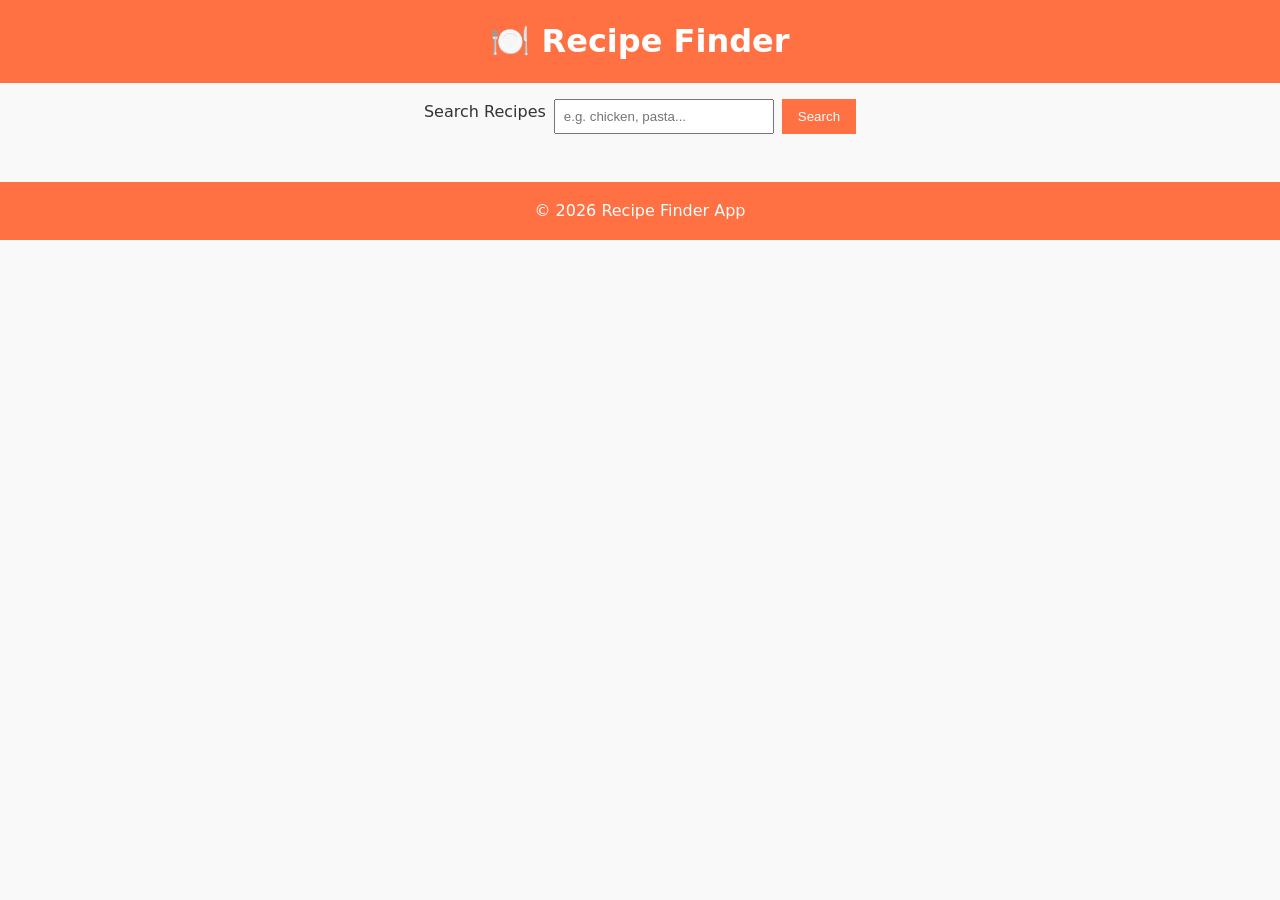
==== index.html @ 77ccf13b "Add site files (HTML, CSS, JS)" ====
<!DOCTYPE html>
<html lang="en">

<head>
    <meta charset="UTF-8" />
    <meta name="viewport" content="width=device-width, initial-scale=1.0" />

    <title>Recipe Finder App</title>
    <meta name="description" content="Search and discover delicious recipes using real-time APIs." />

    <link rel="stylesheet" href="css/styles.css" />
    <link rel="stylesheet" href="css/animations.css" />

    <script type="module" src="js/main.js" defer></script>
</head>

<body>

    <header>
        <h1>🍽️ Recipe Finder</h1>
    </header>

    <main>
        <section class="search-section">
            <form id="search-form">
                <label for="search-input">Search Recipes</label>
                <input type="text" id="search-input" placeholder="e.g. chicken, pasta..." required />
                <button type="submit">Search</button>
            </form>
        </section>

        <section id="results" class="results-grid" aria-live="polite"></section>
    </main>

    <footer>
        <p>&copy; 2026 Recipe Finder App</p>
    </footer>

    <div id="modal-root"></div>

</body>

</html>
---- css/styles.css ----
* {
    box-sizing: border-box;
    margin: 0;
    padding: 0;
}

body {
    font-family: system-ui, sans-serif;
    background-color: #f9f9f9;
    color: #333;
    line-height: 1.6;
}

header,
footer {
    text-align: center;
    padding: 1rem;
    background-color: #ff7043;
    color: white;
}

.search-section {
    padding: 1rem;
    text-align: center;
}

form {
    display: flex;
    justify-content: center;
    gap: 0.5rem;
    flex-wrap: wrap;
}

input {
    padding: 0.5rem;
    width: 220px;
}

button {
    padding: 0.5rem 1rem;
    cursor: pointer;
    background-color: #ff7043;
    border: none;
    color: white;
}

.results-grid {
    display: grid;
    grid-template-columns: repeat(auto-fit, minmax(250px, 1fr));
    gap: 1rem;
    padding: 1rem;
}

.recipe-card {
    background: white;
    border-radius: 8px;
    overflow: hidden;
    cursor: pointer;
}
---- css/animations.css ----
.recipe-card {
    transition: transform 0.3s ease, box-shadow 0.3s ease;
}

.recipe-card:hover {
    transform: translateY(-6px);
    box-shadow: 0 12px 20px rgba(0, 0, 0, 0.2);
}

.fade-in {
    animation: fadeIn 0.5s ease-in;
}

@keyframes fadeIn {
    from {
        opacity: 0;
        transform: translateY(10px);
    }

    to {
        opacity: 1;
        transform: translateY(0);
    }
}
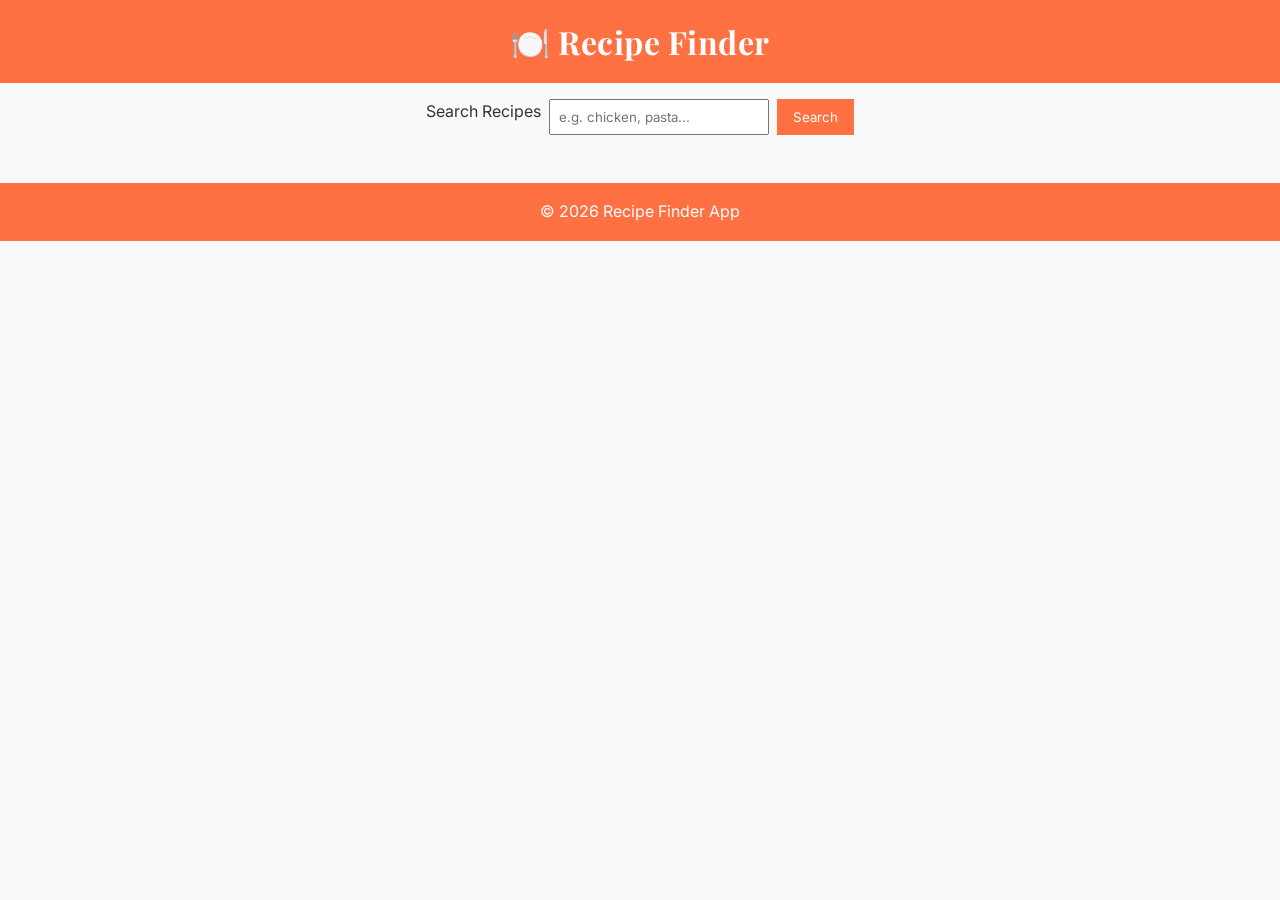
==== commit 2a140fe3: "Update styles and homepage layout" ====
--- a/index.html
+++ b/index.html
@@ -7,6 +7,12 @@
 
     <title>Recipe Finder App</title>
     <meta name="description" content="Search and discover delicious recipes using real-time APIs." />
+    <!-- Google Fonts -->
+    <link rel="preconnect" href="https://fonts.googleapis.com">
+    <link rel="preconnect" href="https://fonts.gstatic.com" crossorigin>
+    <link
+        href="https://fonts.googleapis.com/css2?family=Inter:wght@400;500;600&family=Playfair+Display:wght@600;700&display=swap"
+        rel="stylesheet" />
 
     <link rel="stylesheet" href="css/styles.css" />
     <link rel="stylesheet" href="css/animations.css" />
--- a/css/styles.css
+++ b/css/styles.css
@@ -5,7 +5,7 @@
 }
 
 body {
-    font-family: system-ui, sans-serif;
+    font-family: "Inter", system-ui, sans-serif;
     background-color: #f9f9f9;
     color: #333;
     line-height: 1.6;
@@ -19,6 +19,20 @@
     color: white;
 }
 
+h1,
+h2,
+h3 {
+    font-family: "Playfair Display", serif;
+    letter-spacing: 0.5px;
+}
+
+h1 {
+    font-size: 2rem;
+}
+
+h3 {
+    font-size: 1.1rem;
+}
 .search-section {
     padding: 1rem;
     text-align: center;
@@ -44,6 +58,11 @@
     color: white;
 }
 
+button,
+input {
+    font-family: "Inter", system-ui, sans-serif;
+}
+
 .results-grid {
     display: grid;
     grid-template-columns: repeat(auto-fit, minmax(250px, 1fr));
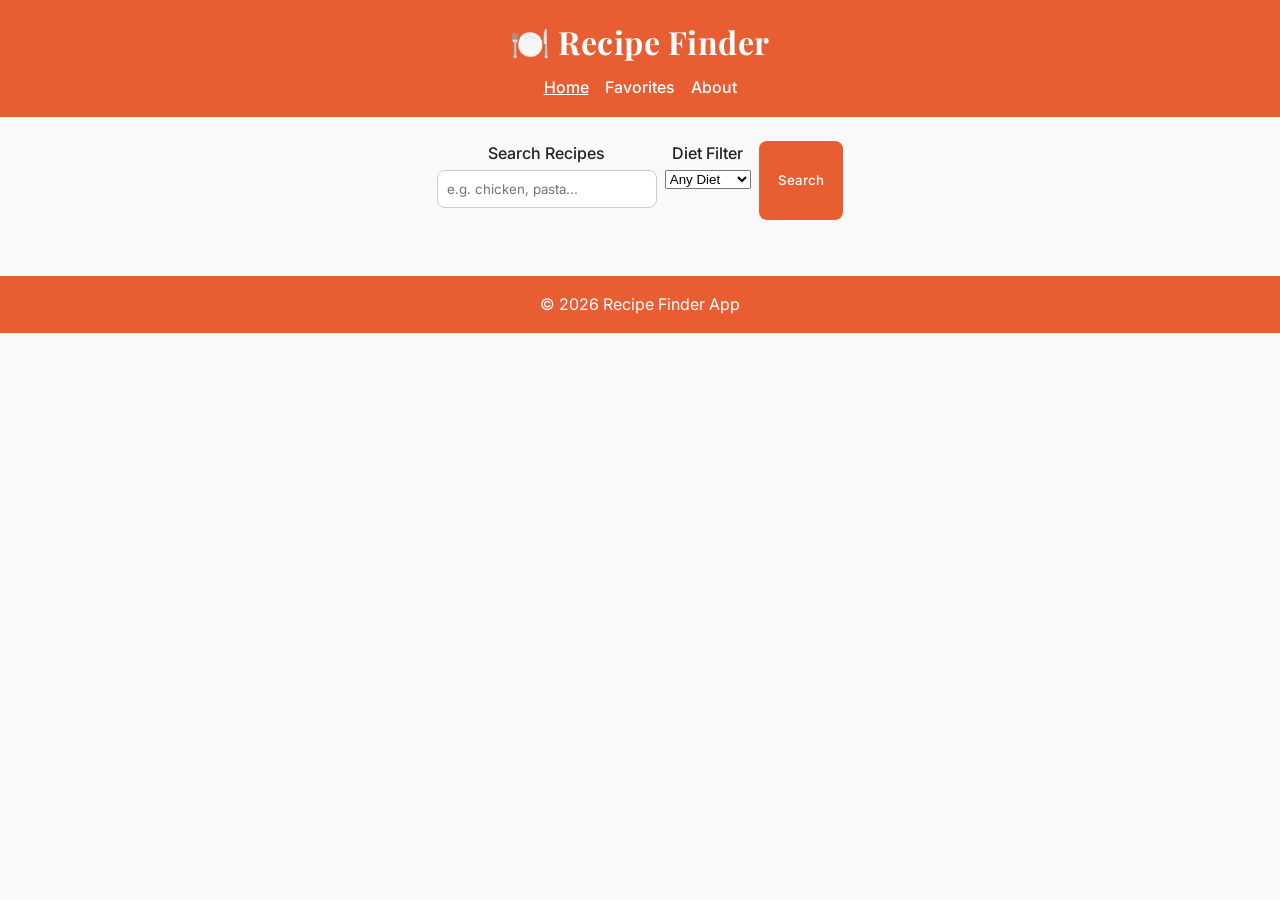
==== commit 22ed832a: "Initial commit" ====
--- a/index.html
+++ b/index.html
@@ -5,8 +5,11 @@
     <meta charset="UTF-8" />
     <meta name="viewport" content="width=device-width, initial-scale=1.0" />
 
-    <title>Recipe Finder App</title>
+    <title>Recipe Finder | Search & Discover Recipes</title>
     <meta name="description" content="Search and discover delicious recipes using real-time APIs." />
+    <meta name="author" content="Darwin Matos" />
+    <meta name="theme-color" content="#ff7043">
+
     <!-- Google Fonts -->
     <link rel="preconnect" href="https://fonts.googleapis.com">
     <link rel="preconnect" href="https://fonts.gstatic.com" crossorigin>
@@ -14,28 +17,70 @@
         href="https://fonts.googleapis.com/css2?family=Inter:wght@400;500;600&family=Playfair+Display:wght@600;700&display=swap"
         rel="stylesheet" />
 
+    <!-- Favicon -->
+    <link rel="icon" href="assets/favicon/favicon.ico" sizes="any">
+
+    <!-- Styles -->
     <link rel="stylesheet" href="css/styles.css" />
     <link rel="stylesheet" href="css/animations.css" />
 
-    <script type="module" src="js/main.js" defer></script>
+    <!-- JavaScript Module (no defer needed) -->
+    <script type="module" src="js/main.js"></script>
 </head>
 
 <body>
 
-    <header>
+    <a href="#main-content" class="skip-link">
+        Skip to main content
+    </a>
+
+    <header class="site-header">
         <h1>🍽️ Recipe Finder</h1>
+
+        <nav aria-label="Main navigation">
+            <ul class="nav-list">
+                <li><a href="#" class="active">Home</a></li>
+                <li><a href="#" id="favorites-link">Favorites</a></li>
+                <li><a href="#">About</a></li>
+            </ul>
+        </nav>
     </header>
 
-    <main>
-        <section class="search-section">
+    <main id="main-content">
+
+        <section class="search-section" aria-labelledby="search-heading">
+            <h2 id="search-heading" class="visually-hidden">
+                Search Recipes
+            </h2>
+
             <form id="search-form">
-                <label for="search-input">Search Recipes</label>
-                <input type="text" id="search-input" placeholder="e.g. chicken, pasta..." required />
-                <button type="submit">Search</button>
+                <div class="form-group">
+                    <label for="search-input">Search Recipes</label>
+                    <input type="text" id="search-input" name="search" placeholder="e.g. chicken, pasta..." required
+                        autocomplete="off" />
+                </div>
+
+                <div class="form-group">
+                    <label for="diet-filter">Diet Filter</label>
+                    <select id="diet-filter" name="diet">
+                        <option value="">Any Diet</option>
+                        <option value="vegetarian">Vegetarian</option>
+                        <option value="vegan">Vegan</option>
+                        <option value="ketogenic">Keto</option>
+                    </select>
+                </div>
+
+                <button type="submit" aria-label="Search recipes">
+                    Search
+                </button>
             </form>
         </section>
 
-        <section id="results" class="results-grid" aria-live="polite"></section>
+        <section id="results" class="results-grid" aria-live="polite" aria-label="Recipe search results">
+        </section>
+
+        <div id="loader" class="loader hidden" aria-live="polite"></div>
+
     </main>
 
     <footer>
--- a/css/styles.css
+++ b/css/styles.css
@@ -1,22 +1,33 @@
+/* =========================
+   RESET
+========================= */
 * {
     box-sizing: border-box;
     margin: 0;
     padding: 0;
 }
 
+/* =========================
+   ROOT VARIABLES
+========================= */
+:root {
+    --primary: #e85d32;
+    --primary-dark: #cc4a24;
+    --background: #f9f9f9;
+    --surface: #ffffff;
+    --text-main: #222;
+    --text-muted: #555;
+    --radius: 8px;
+}
+
+/* =========================
+   BASE STYLES
+========================= */
 body {
     font-family: "Inter", system-ui, sans-serif;
-    background-color: #f9f9f9;
-    color: #333;
+    background-color: var(--background);
+    color: var(--text-main);
     line-height: 1.6;
-}
-
-header,
-footer {
-    text-align: center;
-    padding: 1rem;
-    background-color: #ff7043;
-    color: white;
 }
 
 h1,
@@ -33,8 +44,48 @@
 h3 {
     font-size: 1.1rem;
 }
+
+button,
+input {
+    font-family: "Inter", system-ui, sans-serif;
+}
+
+/* =========================
+   HEADER & FOOTER
+========================= */
+.site-header,
+footer {
+    text-align: center;
+    padding: 1rem;
+    background-color: var(--primary);
+    color: white;
+}
+
+.nav-list {
+    list-style: none;
+    display: flex;
+    justify-content: center;
+    gap: 1rem;
+    margin-top: 0.5rem;
+}
+
+.nav-list a {
+    color: white;
+    text-decoration: none;
+    font-weight: 500;
+}
+
+.nav-list a:hover,
+.nav-list a:focus,
+.nav-list a.active {
+    text-decoration: underline;
+}
+
+/* =========================
+   SEARCH SECTION
+========================= */
 .search-section {
-    padding: 1rem;
+    padding: 1.5rem 1rem;
     text-align: center;
 }
 
@@ -45,34 +96,165 @@
     flex-wrap: wrap;
 }
 
-input {
-    padding: 0.5rem;
+.form-group {
+    display: flex;
+    flex-direction: column;
+    margin-bottom: 0.75rem;
+}
+
+form label {
+    margin-bottom: 0.25rem;
+    font-weight: 500;
+}
+
+form input {
+    padding: 0.6rem;
+    border-radius: var(--radius);
+    border: 1px solid #ccc;
     width: 220px;
 }
 
+/* =========================
+   BUTTONS
+========================= */
 button {
-    padding: 0.5rem 1rem;
-    cursor: pointer;
-    background-color: #ff7043;
+    background-color: var(--primary);
+    color: white;
     border: none;
-    color: white;
-}
-
-button,
-input {
-    font-family: "Inter", system-ui, sans-serif;
-}
-
+    border-radius: var(--radius);
+    padding: 0.6rem 1.2rem;
+    font-weight: 500;
+    cursor: pointer;
+}
+
+button:hover {
+    background-color: var(--primary-dark);
+}
+
+button:focus-visible,
+input:focus-visible,
+a:focus-visible {
+    outline: 3px solid rgba(232, 93, 50, 0.4);
+    outline-offset: 2px;
+}
+
+/* =========================
+   RESULTS GRID
+========================= */
 .results-grid {
     display: grid;
-    grid-template-columns: repeat(auto-fit, minmax(250px, 1fr));
+    grid-template-columns: 1fr;
     gap: 1rem;
     padding: 1rem;
 }
 
+/* Tablet */
+@media (min-width: 600px) {
+    .results-grid {
+        grid-template-columns: repeat(2, 1fr);
+    }
+}
+
+/* Desktop */
+@media (min-width: 900px) {
+    .results-grid {
+        grid-template-columns: repeat(3, 1fr);
+    }
+}
+
+/* =========================
+   RECIPE CARD
+========================= */
 .recipe-card {
+    position: relative;
+    background-color: var(--surface);
+    border-radius: var(--radius);
+    overflow: hidden;
+    text-align: center;
+    cursor: pointer;
+}
+
+.recipe-card img {
+    width: 100%;
+    height: 180px;
+    object-fit: cover;
+}
+
+.recipe-card h3 {
+    padding: 0.75rem;
+    color: var(--text-main);
+}
+
+/* =========================
+   FAVORITE BUTTON
+========================= */
+.favorite-btn {
+    position: absolute;
+    top: 10px;
+    right: 10px;
     background: white;
-    border-radius: 8px;
+    border: none;
+    border-radius: 50%;
+    font-size: 1.3rem;
+    cursor: pointer;
+    padding: 0.25rem 0.4rem;
+}
+
+/* =========================
+   MODAL
+========================= */
+.modal-backdrop {
+    position: fixed;
+    inset: 0;
+    background: rgba(0, 0, 0, 0.6);
+    display: flex;
+    justify-content: center;
+    align-items: center;
+    padding: 1rem;
+}
+
+.modal {
+    background: white;
+    max-width: 600px;
+    width: 100%;
+    max-height: 90vh;
+    overflow-y: auto;
+    padding: 1.5rem;
+    border-radius: var(--radius);
+}
+
+.close-modal {
+    float: right;
+    font-size: 1.5rem;
+    background: none;
+    border: none;
+    cursor: pointer;
+}
+
+/* =========================
+   ACCESSIBILITY
+========================= */
+.skip-link {
+    position: absolute;
+    left: -999px;
+}
+
+.skip-link:focus {
+    left: 1rem;
+    top: 1rem;
+    background: black;
+    color: white;
+    padding: 0.5rem;
+    z-index: 1000;
+}
+
+.visually-hidden {
+    position: absolute;
+    width: 1px;
+    height: 1px;
+    margin: -1px;
+    padding: 0;
     overflow: hidden;
-    cursor: pointer;
+    border: 0;
+    clip: rect(0 0 0 0);
 }
--- a/css/animations.css
+++ b/css/animations.css
@@ -21,4 +21,24 @@
         opacity: 1;
         transform: translateY(0);
     }
+}
+
+.loader {
+    margin: 2rem auto;
+    width: 48px;
+    height: 48px;
+    border: 5px solid #eee;
+    border-top-color: var(--primary);
+    border-radius: 50%;
+    animation: spin 1s linear infinite;
+}
+
+.hidden {
+    display: none;
+}
+
+@keyframes spin {
+    to {
+        transform: rotate(360deg);
+    }
 }
